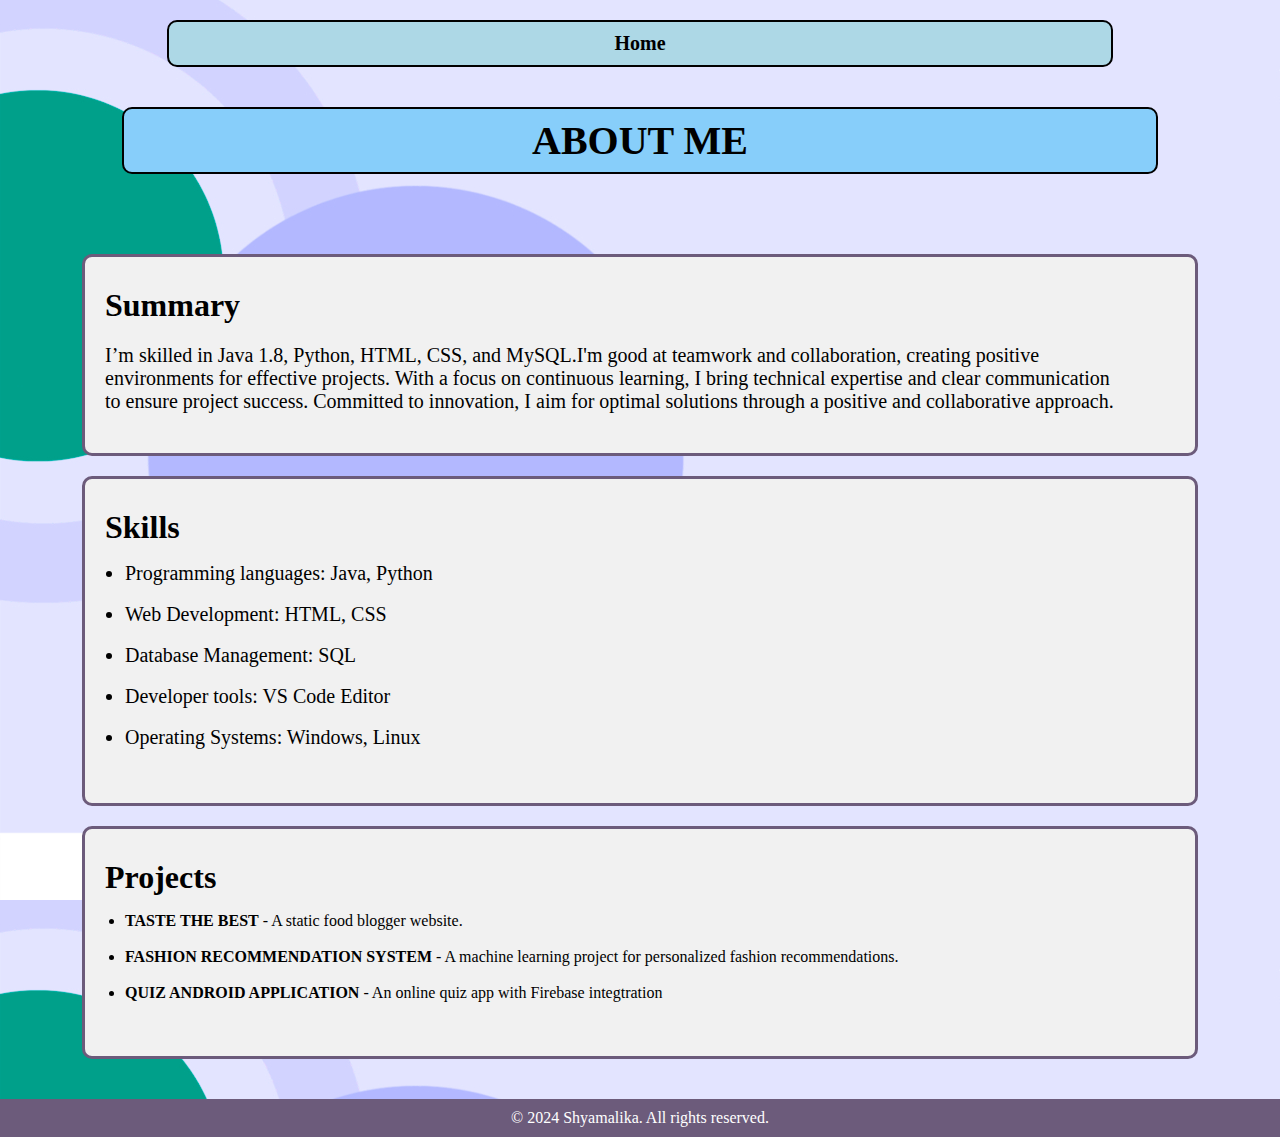
==== portfolioassignment/About.html @ 0c5b2aa0 "commited" ====
<!DOCTYPE html>
<html lang="en">
<head>
    <meta charset="UTF-8">
    <meta name="viewport" content="width=device-width, initial-scale=1.0">
    <title>About Me - Shyamalika</title>
    <link rel="stylesheet" href="About.css">
</head>
<body> 
    <header>
        <div class="nav-container">
            <nav>
                <ul>
                    <li><a href="home.html">Home</a></li>
                </ul>
            </nav>
        </div>
        <h1>ABOUT ME</h1>
    </header>
    <main>
        <section class="intro">
            <h2>Summary</h2>
            <p>I’m skilled in Java 1.8, Python, HTML, CSS, and MySQL.I'm good at teamwork and collaboration, creating positive <br>environments for effective projects. With a focus on continuous learning, I bring technical expertise and clear communication<br> to ensure project success. Committed to innovation, I aim for optimal solutions through a positive and collaborative approach.<br></p>
        </section>
        <section class="skills">
            <h2>Skills</h2>
            <ul>
                <li>Programming languages: Java, Python</li><br>
                <li>Web Development: HTML, CSS</li><br>
                <li>Database Management: SQL</li><br>
                <li>Developer tools: VS Code Editor</li><br>
                <li>Operating Systems: Windows, Linux</li><br>
            </ul>
        </section>
        <section class="projects">
            <h2>Projects</h2>
            <ul>
                <li><strong>TASTE THE BEST</strong> - A static food blogger website. </li><br>
                <li><strong>FASHION RECOMMENDATION SYSTEM</strong> - A machine learning project for personalized fashion recommendations.</li><br>
                <li><strong>QUIZ ANDROID APPLICATION</strong> - An online quiz app with Firebase integtration</li><br>
            </ul>
        </section>
    </main>
    <footer>
        &copy; 2024 Shyamalika. All rights reserved.
    </footer>
</body>
</html>
---- portfolioassignment/About.css ----
body {
    background-color: lavender;
    margin: 0;
    padding: 0;
    background-image: url(portfolio.jpg);
}

header {
    text-align: center;
    padding: 0 5%;
}


.nav-container {
    background-color: lightblue;
    padding: 10px;
    border-radius: 10px;
    margin: 20px auto;
    max-width: 80%;
    border: 2px solid black;
}

nav ul {
    list-style: none;
    padding: 0;
    margin: 0;
    text-align: center;
}

nav ul li {
    display: inline;
    margin: 0 10px; 

}

nav a {
    text-decoration: none; /* Remove underline */
    color: black; 
    font-size: 20px; 
    font-weight: bold; 
    
}

nav a:hover {
    background-color: orange;
    color: white; 
}

h1 {
    font-size: 40px; 
    border: 2px solid black;
    color: black;
    background-color: lightskyblue;
    font-family: cursive;
    text-align: center;
    padding: 8px;
    margin: 40px auto; /* Center the heading */
    border-radius: 10px;
    font-weight: bold;
    max-width: 90%; /* Ensure it fits within the container */
    box-sizing: border-box; /
}

main {
    padding: 20px;
}

section {
    padding: 20px;
    margin: 20px auto;
    border: 3px solid #6C5B7B; 
    background-color: #F1F1F1;
    border-radius: 10px;
    max-width: 90%;
    box-sizing: border-box;
}

h2 {
    color: black;
    font-size: 2em;
    margin: 10px 0;
    font-family:cursive;
}

ul {
    list-style: disc;
    padding-left: 20px;
}
.skills li{
    font-size:20px;
}
.intro p{
    font-size:20px;
}
footer {
    text-align: center;
    padding: 10px;
    background-color: #6C5B7B; /* Deep Lavender */
    color: white;
}


@media (max-width: 768px) {
    h1 {
        font-size: 2em;
        margin: 15px auto;
    }

    section {
        font-size: 1em;
        padding: 15px;
        margin: 15px auto;
    }
}


@media (max-width: 480px) {
    h1 {
        font-size: 1.5em;
        margin: 10px auto;
    }

    section {
        font-size: 0.9em;
        padding: 10px;
        margin: 10px auto;
    }
}
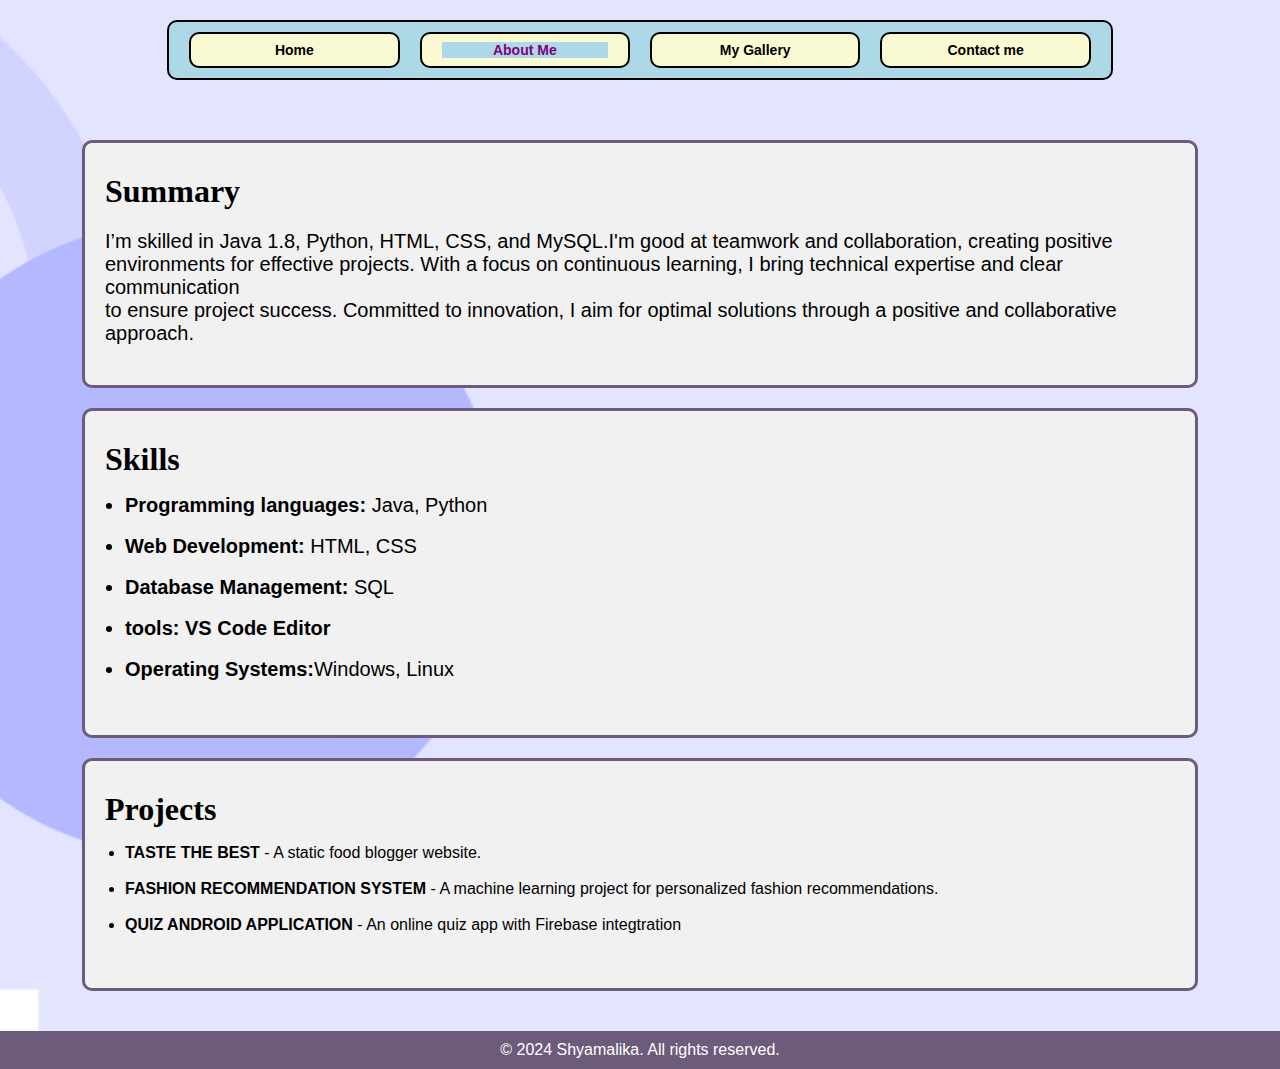
==== commit 12ed72c6: "changes done for all pages in portfolio" ====
--- a/portfolioassignment/About.html
+++ b/portfolioassignment/About.html
@@ -8,14 +8,17 @@
 </head>
 <body> 
     <header>
-        <div class="nav-container">
             <nav>
-                <ul>
-                    <li><a href="home.html">Home</a></li>
-                </ul>
+                <div class="nav-container">
+                    <ul class="nav-links">
+                        <li><a href="home.html">Home</a></li>
+                        <li><a href="about.html" class="active">About Me</a></li>
+                        <li><a href="gallery.html">My Gallery</a></li>
+                        <li><a href="contact.html">Contact me</a></li>
+                    </ul>
+                </div>
             </nav>
-        </div>
-        <h1>ABOUT ME</h1>
+        <!--<h1>ABOUT ME</h1>-->
     </header>
     <main>
         <section class="intro">
@@ -25,11 +28,11 @@
         <section class="skills">
             <h2>Skills</h2>
             <ul>
-                <li>Programming languages: Java, Python</li><br>
-                <li>Web Development: HTML, CSS</li><br>
-                <li>Database Management: SQL</li><br>
-                <li>Developer tools: VS Code Editor</li><br>
-                <li>Operating Systems: Windows, Linux</li><br>
+                <li><strong>Programming languages:</strong> Java, Python</li><br>
+                <li><strong>Web Development:</strong> HTML, CSS</li><br>
+                <li><strong>Database Management:</strong> SQL</li><br>
+                <li><strong>tools: VS Code Editor</strong></li><br>
+                <li><strong>Operating Systems:</strong>Windows, Linux</li><br>
             </ul>
         </section>
         <section class="projects">
--- a/portfolioassignment/About.css
+++ b/portfolioassignment/About.css
@@ -4,6 +4,9 @@
     margin: 0;
     padding: 0;
     background-image: url(portfolio.jpg);
+    background-size: cover; /* Ensure the background image covers the body */
+    background-position: center; /* Center the background image */
+    font-family: Arial, sans-serif;
 }
 
 header {
@@ -11,40 +14,53 @@
     padding: 0 5%;
 }
 
-
 .nav-container {
-    background-color: lightblue;
-    padding: 10px;
-    border-radius: 10px;
-    margin: 20px auto;
-    max-width: 80%;
-    border: 2px solid black;
+    background-color: lightblue; 
+    padding: 10px; 
+    border-radius: 10px; 
+    margin: 20px auto; 
+    max-width: 80%; 
+    border: 2px solid black; 
 }
 
-nav ul {
-    list-style: none;
+.nav-links {
+    list-style: none; /* Remove bullet points */
     padding: 0;
     margin: 0;
-    text-align: center;
+    display: flex; /* Display items in a row */
+    justify-content: space-evenly; /* Evenly distribute space between items */
+    align-items: center; /* Vertically center items */
+    flex-wrap: wrap; /* Allow items to wrap to the next line if needed */
 }
 
-nav ul li {
-    display: inline;
+.nav-links li {
+    border: 2px solid black; 
+    border-radius: 10px; 
+    background-color: lightgoldenrodyellow; 
+    padding: 8px 20px; 
+    flex: 1; 
     margin: 0 10px; 
-
+    text-align: center; 
 }
 
-nav a {
-    text-decoration: none; /* Remove underline */
+.nav-links a {
+    text-decoration: none; 
     color: black; 
-    font-size: 20px; 
+    font-size: 14px; 
     font-weight: bold; 
-    
+    display: block; /* Make links block elements for easier padding */
 }
 
-nav a:hover {
-    background-color: orange;
+/* Hover effect */
+.nav-links a:hover {
+    background-color: orange; 
     color: white; 
+}
+
+.nav-links a.active {
+    font-weight: bold;
+    color: purple; 
+    background-color: lightblue;
 }
 
 h1 {
@@ -59,7 +75,7 @@
     border-radius: 10px;
     font-weight: bold;
     max-width: 90%; /* Ensure it fits within the container */
-    box-sizing: border-box; /
+    box-sizing: border-box;
 }
 
 main {
@@ -80,19 +96,22 @@
     color: black;
     font-size: 2em;
     margin: 10px 0;
-    font-family:cursive;
+    font-family: cursive;
 }
 
 ul {
     list-style: disc;
     padding-left: 20px;
 }
-.skills li{
-    font-size:20px;
+
+.skills li {
+    font-size: 20px;
 }
-.intro p{
-    font-size:20px;
+
+.intro p {
+    font-size: 20px;
 }
+
 footer {
     text-align: center;
     padding: 10px;
@@ -100,8 +119,22 @@
     color: white;
 }
 
+/* Responsive adjustments */
+@media (max-width: 768px) {
+    .nav-links {
+        flex-direction: column; /* Stack items vertically */
+        align-items: stretch; /* Stretch items to fill the width */
+    }
 
-@media (max-width: 768px) {
+    .nav-links li {
+        margin: 5px 0; /* Adjust margin for vertical stacking */
+    }
+
+    .nav-links a {
+        padding: 10px; /* Increase padding for better touch targets */
+        font-size: 16px; /* Adjust font size for readability */
+    }
+
     h1 {
         font-size: 2em;
         margin: 15px auto;
@@ -114,8 +147,12 @@
     }
 }
 
+@media (max-width: 480px) {
+    .nav-links a {
+        padding: 12px; /* Increase padding for better touch targets */
+        font-size: 18px; /* Adjust font size for readability */
+    }
 
-@media (max-width: 480px) {
     h1 {
         font-size: 1.5em;
         margin: 10px auto;
